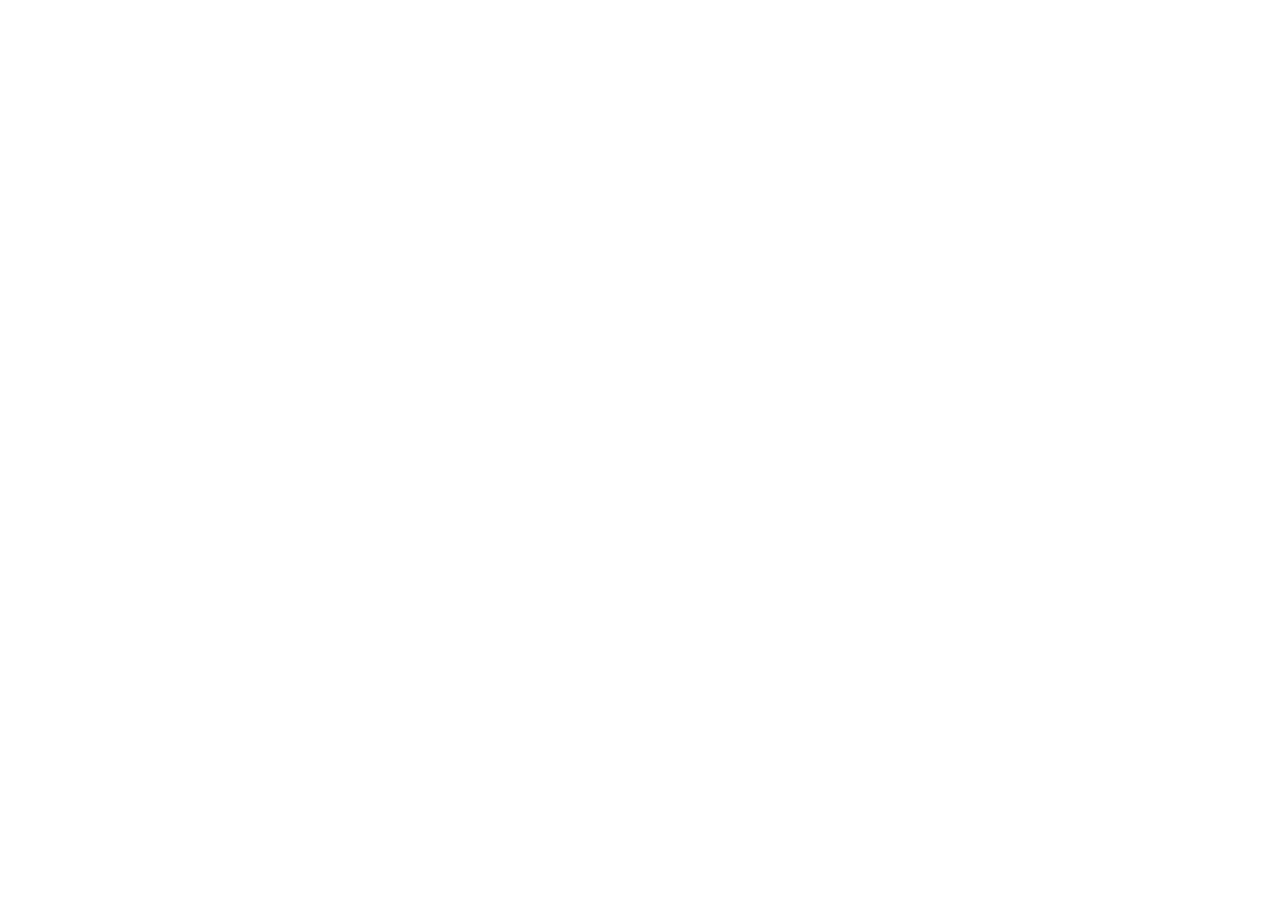
==== bios.html @ f5012e4c "empezando despliegue de proyecto" ====
<!DOCTYPE html>
<html lang="en">

<head>
    <meta charset="UTF-8">
    <meta name="viewport" content="width=device-width, initial-scale=1.0">
    <title>bigrafia de personajes</title>
</head>

<body>

</body>

</html>
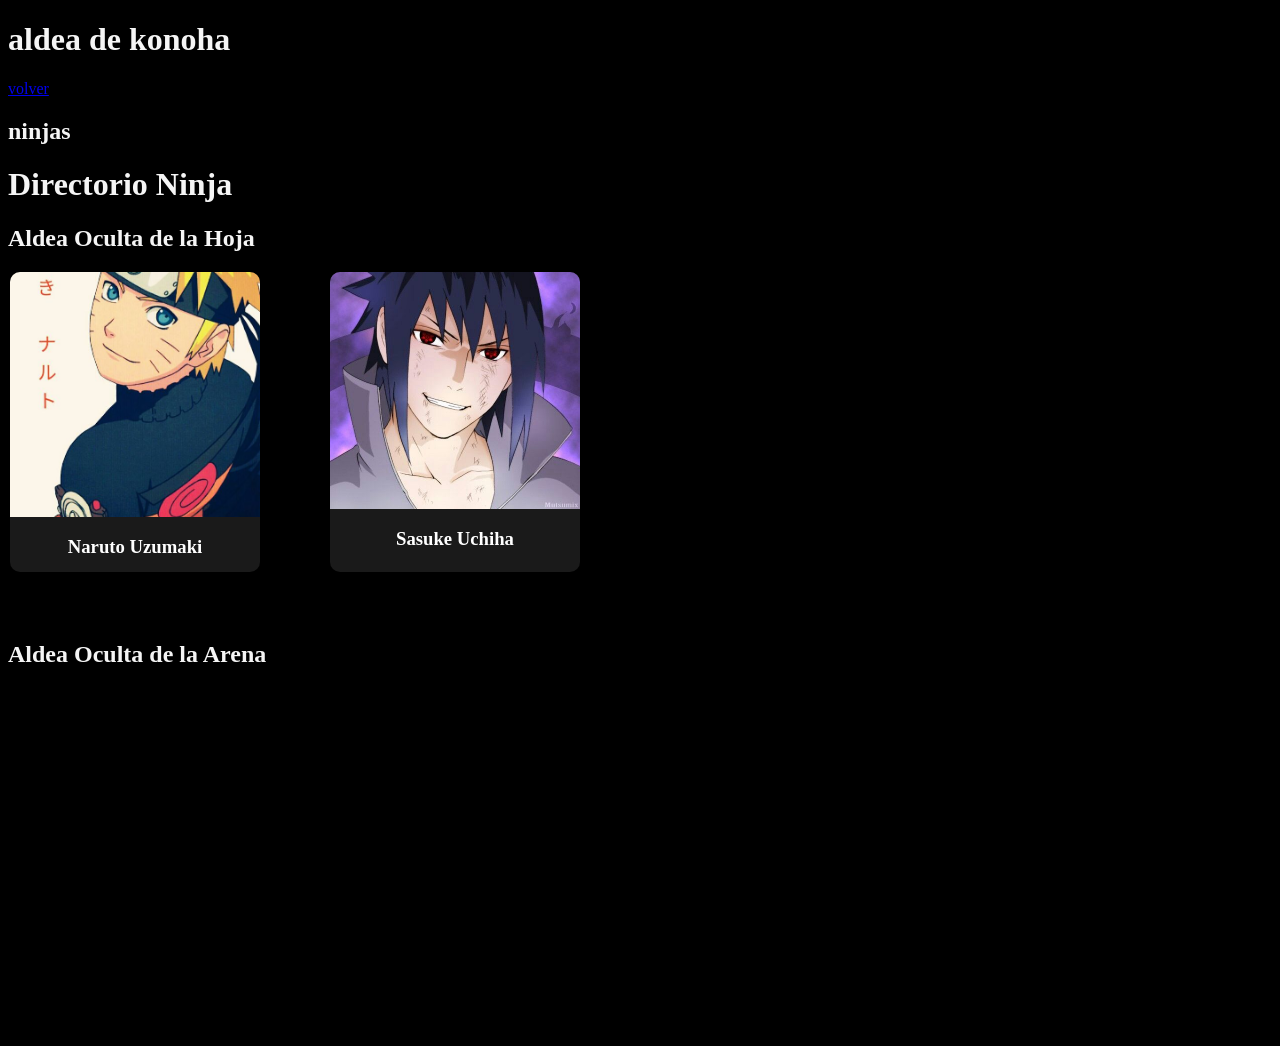
==== commit 35389d1c: "tarjetas giratorias agregadas e implementacion de JSON y JavaScript" ====
--- a/bios.html
+++ b/bios.html
@@ -5,10 +5,29 @@
     <meta charset="UTF-8">
     <meta name="viewport" content="width=device-width, initial-scale=1.0">
     <title>bigrafia de personajes</title>
+    <link rel="stylesheet" href="css/aldeas.css">
+    <link rel="stylesheet" href="css/main.css">
+
 </head>
 
 <body>
+    <header>
+        <h1>aldea de konoha</h1>
+        <nav><a href="index.html">volver</a></nav>
+    </header>
+    <h2>ninjas</h2>
+    <h1>Directorio Ninja</h1>
 
+    <section class="aldea-section">
+        <h2 class="titulo-aldea">Aldea Oculta de la Hoja</h2>
+        <div id="contenedor-konoha" class="grid-personajes"></div>
+    </section>
+
+    <section class="aldea-section">
+        <h2 class="titulo-aldea">Aldea Oculta de la Arena</h2>
+        <div id="contenedor-arena" class="grid-personajes"></div>
+    </section>
+    <script src="js/main.js"></script>
 </body>
 
 </html>
--- a/css/aldeas.css
+++ b/css/aldeas.css
@@ -0,0 +1,90 @@
+body {
+    background-color: black;
+    color: aliceblue;
+}
+
+.grid-personajes {
+    display: grid;
+    grid-template-columns: repeat(auto-fill, minmax(250px, 300px));
+    gap: 20px;
+    justify-content: center;
+}
+
+/* 1. El contenedor principal con perspectiva */
+.flip-card {
+    background-color: transparent;
+    height: 350px;
+    perspective: 1000px;
+    /* Crea el efecto 3D */
+}
+
+/* 2. El contenedor que realmente gira */
+.flip-card-inner {
+    position: relative;
+    width: 250px;
+    height: 300px;
+    text-align: center;
+    transition: transform 0.6s;
+    transform-style: preserve-3d;
+    /* Mantiene el 3D en los hijos */
+    box-shadow: 0 4px 8px 0 rgba(0, 0, 0, 0.5);
+    border-radius: 10px;
+}
+
+/* 3. El trigger: al pasar el mouse, gira 180 grados */
+.flip-card:hover .flip-card-inner {
+    transform: rotateY(180deg);
+}
+
+/* 4. Estilo común para ambas caras */
+.flip-card-front,
+.flip-card-back {
+    position: absolute;
+    width: 250px;
+    height: 300px;
+    backface-visibility: hidden;
+    /* Oculta la cara que queda atrás */
+    border-radius: 10px;
+    display: flex;
+    flex-direction: column;
+    justify-content: center;
+    align-items: center;
+    overflow: hidden;
+}
+
+/* 5. Cara Frontal (Fondo negro/oscuro) */
+.flip-card-front {
+    background-color: #1a1a1a;
+    color: white;
+}
+
+.flip-card-front img {
+    width: 250px;
+    height: 300px;
+    object-fit: cover;
+}
+
+/* 6. Cara Trasera (Girada 180 grados por defecto) */
+.flip-card-back {
+    background-color: #d3a50e;
+    color: white;
+    transform: rotateY(180deg);
+    padding: 15px;
+    display: flex;
+    flex-direction: column;
+}
+
+.descripcion {
+    font-size: 0.85rem;
+    overflow-y: auto;
+    padding-right: 5px;
+}
+
+.descripcion::-webkit-scrollbar {
+    width: 4px;
+}
+
+.descripcion::-webkit-scrollbar-thumb {
+    background: #555;
+    border-radius: 10px;
+}
--- a/css/main.css
+++ b/css/main.css
@@ -0,0 +1,4 @@
+body {
+    background-color: black;
+    color: whitesmoke;
+}
